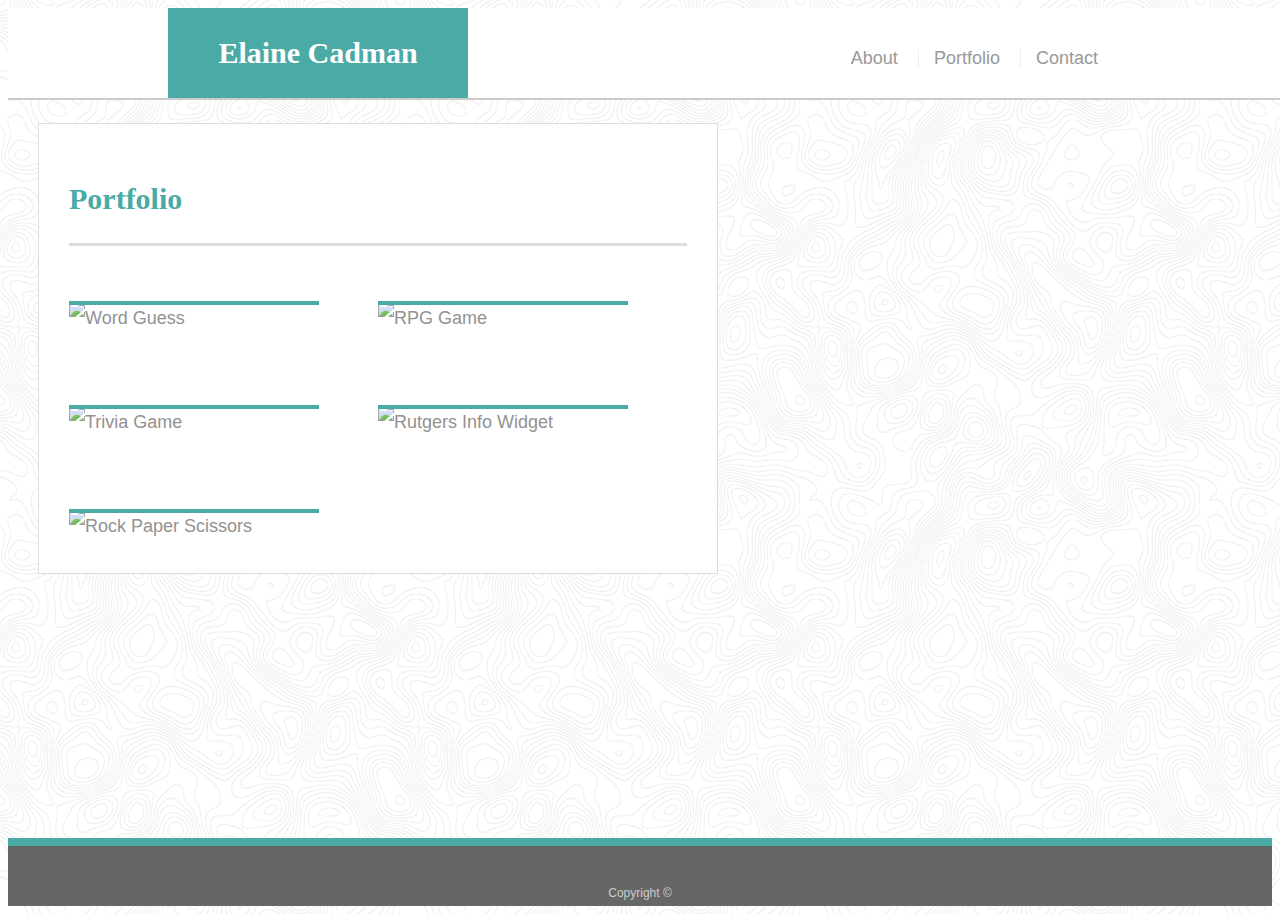
==== portfolio.html @ aa239166 "mediaQ done" ====
<!doctype html>
<html lang="en-us">

<head>
  <meta charset="UTF-8">
  <title>Portfolio | Elaine Cadman</title>
  <link rel="reset" href="../Responsive-Portfolio/assets/css/reset.css">
  <link rel="stylesheet" type="text/css" href="assets/css/style.css">
  <meta name="viewport" content="width=device-width, initial-scale=1">
</head>

<body>

  <header id="masthead">
    <div class="container">
      <a href="index.html" id="logo">Elaine Cadman</a>
      <nav>
        <a href="index.html">About</a>
        <a href="portfolio.html">Portfolio</a>
        <a href="contact.html">Contact</a>
      </nav>
    </div>
  </header>

  <div id="main-container" class="container">
    <section class="main-section">
      <h1>Portfolio</h1>

      <div class="work">
        <img src="../HW-Basic-Portfolio/assets/images/desert.jpg" alt="Word Guess">

        <h3>Travel</h3>
      </div>
      <div class="work">
        <img src="../HW-Basic-Portfolio/assets/images/lake.jpg" alt="RPG Game">

        <h3>Relax</h3>
      </div>
      <div class="work">
        <img src="../HW-Basic-Portfolio/assets/images/space.jpg" alt="Trivia Game">

        <h3>Explore</h3>
      </div>
      <div class="work">
        <img src="../HW-Basic-Portfolio/assets/images/wall.jpg" alt="Rutgers Info Widget">

        <h3>Learn</h3>
      </div>
      <div class="work">
        <img src="../HW-Basic-Portfolio/assets/images/waterfall.jpg" alt="Rock Paper Scissors">

        <h3>Enjoy</h3>
      </div>

    </section>

  </div>

  <footer>
    <div class="container">
      Copyright &copy;
    </div>
  </footer>
</body>

</html>
---- assets/css/style.css ----
body {
  font-family: Arial, "Helvetica Neue", Helvetica, sans-serif;
  font-size: 18px;
  line-height: 34px;
  color: #777777;
  background: url("../images/topography.png");
}

* {
  box-sizing: border-box;
}

/* general */

.container {
  width: 100%;
  max-width: 960px;
  margin: 0 auto;
  clear: both;
}

h1,
h2,
h3,
p {
  margin-bottom: 20px;
}

p:last-child {
  margin-bottom: 0;
}

h1,
h2,
h3 {
  font-family: Georgia, Times, "Times New Roman", serif;
  font-weight: 700;
  color: #4aaaa5;
}

h1 {
  padding-bottom: 20px;
  font-size: 30px;
  line-height: 49px;
  border-bottom: 3px solid #dddddd;
}

h2,
h3 {
  font-size: 22px;
}

/* header */

#masthead {
  position: relative;
  z-index: 99;
  width: 100%;
  margin: 0;
  overflow: auto;
  color: #ffffff;
  background: #ffffff;
  border-bottom: 2px solid #cccccc;
}

#logo {
  float: left;
  width: 100%;
  height: 60px;
  font-family: Georgia, Times, "Times New Roman", serif;
  font-size: 30px;
  font-weight: 700;
  line-height: 60px;
  color: #ffffff;
  text-align: center;
  text-decoration: none;
  background: #4aaaa5;
}

nav {
  float: none;
  margin-top: 25px;
  text-align: center;
  float: none;
  line-height: 50px;
}

nav a {
  display: inline-block;
  padding-left: 15px;
  margin-left: 15px;
  line-height: 18px;
  color: #999;
  text-decoration: none;
  border-left: 1px solid #efefef;
}

nav a:first-child {
  border-left: 0 none;
}

/* footer */

footer {
  padding: 30px 0;
  clear: both;
  font-size: 12px;
  color: #ffffff;
  color: #cccccc;
  text-align: center;
  background: #666666;
  border-top: 8px solid #4aaaa5;
  height: 50px;
}

h3, h2 {
  padding-bottom: 20px;
  margin-bottom: 15px;
  line-height: 22px;
  border-bottom: 2px solid #eeeeee;
}

/* main */

#main-container {
  padding-top: 15px;
  min-height: calc(100vh - 70px);
}

.main-section {
  float: left;
  width: 100%;
  max-width: 960px;
  padding: 30px;
  margin: 0 0 40px;
  background: #ffffff;
  border: 1px solid #dddddd;
  margin-bottom: 100px;
}

/* portfolio page */

.work {
  position: relative;
  float: none;
  width: 274px;
  overflow: auto;
  margin: auto;
}

.work:nth-child(even) {
  margin: auto;
}

.work img {
  width: 250px;
  height: 250px;
  object-fit: cover;
  border: 0 none;
  opacity: 0.8;
}

.work h3 {
  position: absolute;
  bottom: 30px;
  width: 250px;
  padding: 15px;
  margin-bottom: 0;
  font-weight: 300;
  line-height: 30px;
  color: #ffffff;
  text-align: center;
  background: #4aaaa5;
  border-bottom: 0;
}

.auth-image {
  float: left;
  width: 200px;
  height: auto;
  margin-top: 10px;
  margin-right: 25px;
}

/* contact page */

#contact-form ul {
  margin-bottom: 20px;
}

#contact-form li {
  margin-bottom: 10px;
}

label,
input[type=text],
input[type=email],
textarea {
  display: block;
  width: 100%;
}

input[type=text],
input[type=email],
textarea {
  height: 35px;
  padding: 0 10px;
  font-size: 14px;
  border: 1px solid #dddddd;
}

textarea {
  height: 200px;
}

input[type=submit] {
  padding: 10px 30px;
  font-size: 18px;
  color: #ffffff;
  cursor: pointer;
  background: #4aaaa5;
  border: 0 none;
}

/*
@media only screen and (max-width: 641px) {
  #masthead {
      position: relative;
      margin: 0;
  }
  #logo {
    width: 100%;
    height: 60px;
    line-height: 60px;
  }
  nav {
    text-align: center;
    float: none;
    margin: auto;
    line-height: 50px;
  }
  #main-container{
    padding-top: 15px;
  }
  .main-section{
    margin-bottom: 100px;
  }

  .work {
    float: none;
    margin: auto;
  }
  .work:nth-child(even){
    margin: auto;
  }
}
*/
@media only screen and (min-width: 768px) {
  #masthead {
    position: absolute;
}
#logo {
  width: 300px;
  height: 90px;
  line-height: 90px;
}
  nav{
    float: right;
    margin-top: 25px;
    margin-right: 30px;
}
#main-container{
  padding-top: 15px;
  width: 680px;
}
.main-section{
  margin-top: 100px;
  /*max-width: 600px;*/
}
.work{
  margin: 35px;
  float: left;
}
.work:nth-child(even){
  margin-top: 35px;
}
}

@media only screen and (min-width: 980px) {
  #main-container{
    float: left;
    margin-left: 30px;

  }
}
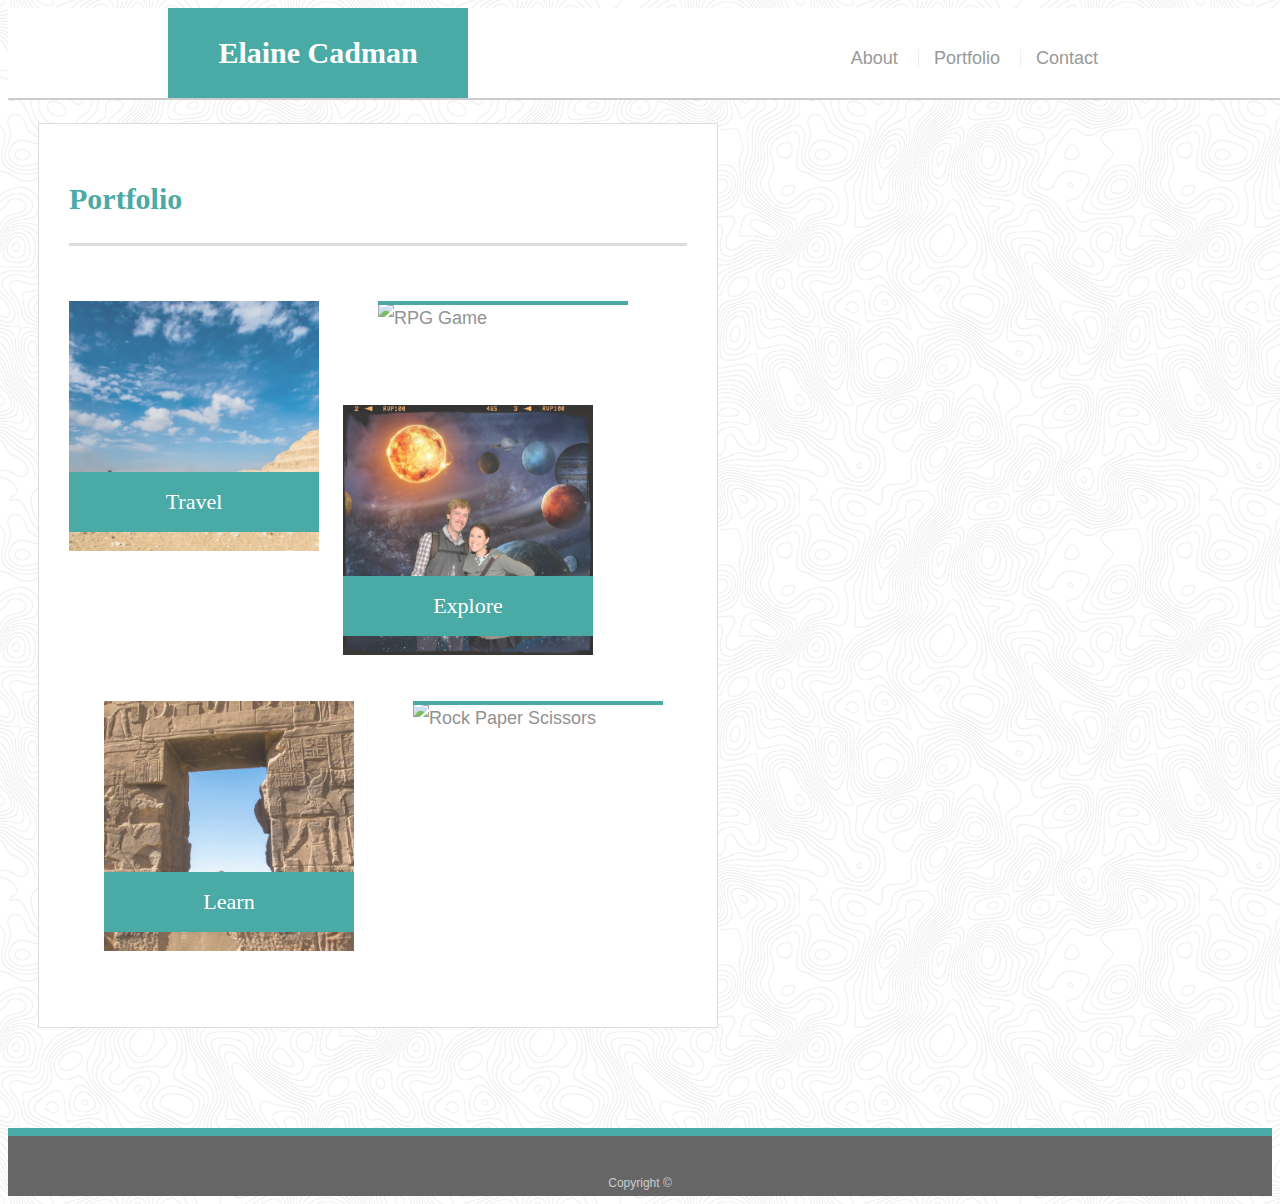
==== commit 2f6f9586: "relative paths fixed" ====
--- a/portfolio.html
+++ b/portfolio.html
@@ -27,27 +27,27 @@
       <h1>Portfolio</h1>
 
       <div class="work">
-        <img src="../HW-Basic-Portfolio/assets/images/desert.jpg" alt="Word Guess">
+        <img src="./assets/images/desert.jpg" alt="Word Guess">
 
         <h3>Travel</h3>
       </div>
       <div class="work">
-        <img src="../HW-Basic-Portfolio/assets/images/lake.jpg" alt="RPG Game">
+        <img src="./assets/images/lake.jpg" alt="RPG Game">
 
         <h3>Relax</h3>
       </div>
       <div class="work">
-        <img src="../HW-Basic-Portfolio/assets/images/space.jpg" alt="Trivia Game">
+        <img src="./assets/images/space.jpg" alt="Trivia Game">
 
         <h3>Explore</h3>
       </div>
       <div class="work">
-        <img src="../HW-Basic-Portfolio/assets/images/wall.jpg" alt="Rutgers Info Widget">
+        <img src="./assets/images/wall.jpg" alt="Rutgers Info Widget">
 
         <h3>Learn</h3>
       </div>
       <div class="work">
-        <img src="../HW-Basic-Portfolio/assets/images/waterfall.jpg" alt="Rock Paper Scissors">
+        <img src=".assets/images/waterfall.jpg" alt="Rock Paper Scissors">
 
         <h3>Enjoy</h3>
       </div>
--- a/assets/css/style.css
+++ b/assets/css/style.css
@@ -291,5 +291,4 @@
     float: left;
     margin-left: 30px;
 
-  }
 }